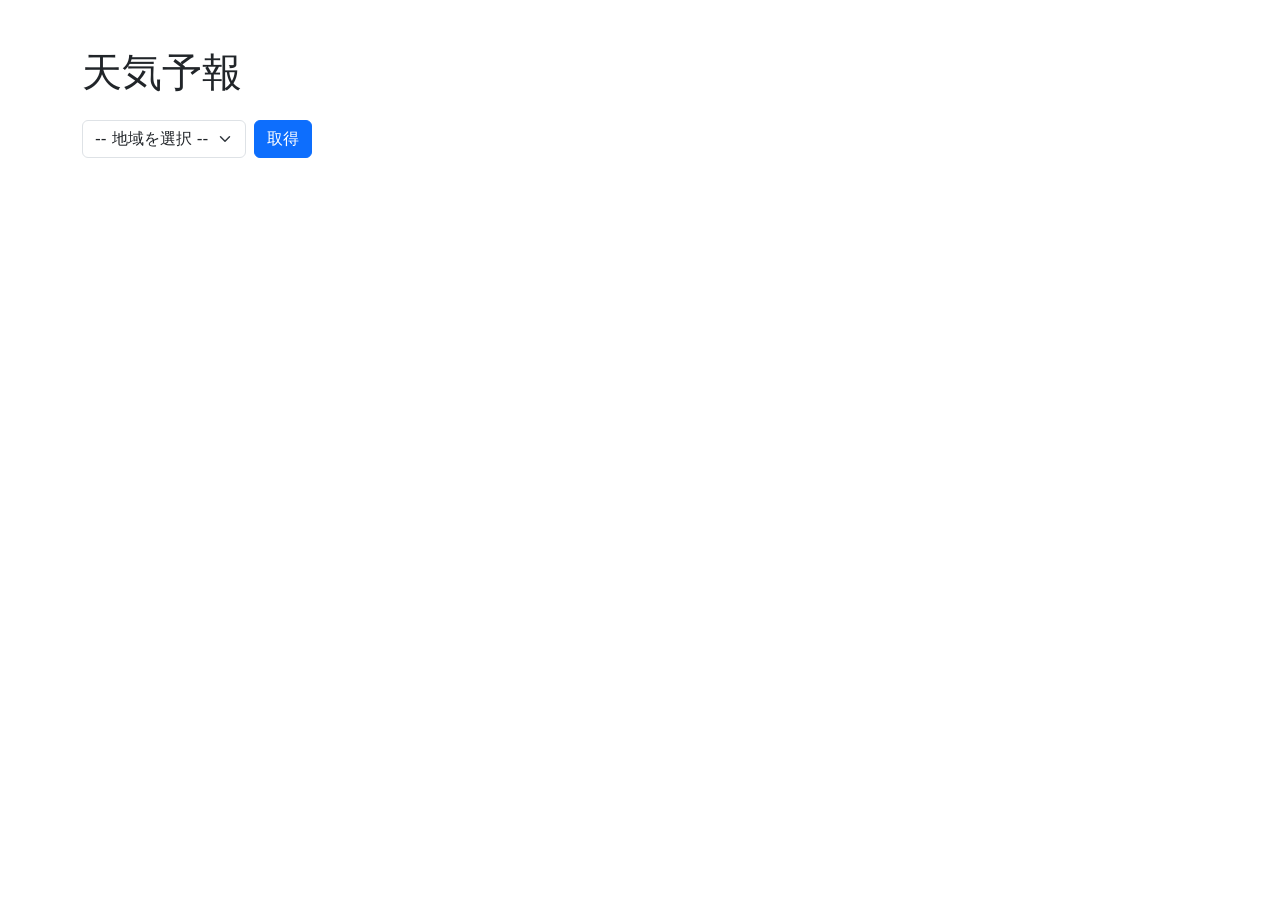
==== Static/index.html @ 15890500 "no message" ====
<!DOCTYPE html>
<html lang="ja">
<head>
    <meta charset="UTF-8">
    <meta name="viewport" content="width=device-width, initial-scale=1.0">
    <title>天気予報</title>
    <link href="https://cdn.jsdelivr.net/npm/bootstrap@5.3.0/dist/css/bootstrap.min.css" rel="stylesheet" integrity="sha384-9ndCyUaIbzAi2FUVXJi0CjmCapSmO7SnpJef0486qhLnuZ2cdeRhO02iuK6FUUVM" crossorigin="anonymous">
    <!-- <link rel="stylesheet" href="/style.css"> -->
</head>
<body>
    <div class="container mt-5">
        <h1 class="mb-4">天気予報</h1>

        <div class="d-flex align-items-center mb-3">
            <select id="areaSelect" class="form-select w-auto me-2">
            <option value="">-- 地域を選択 --</option>
        </select>
        <button id="getWeatherBtn" class="btn btn-primary">取得</button>
        </div>

        <div id="errorMessage" class="alert alert-danger d-none" role="alert"></div>

        <div id="weatherResult" class="mt-4">

        </div>
    </div>

    <!-- <script src="/script.js"></script> -->
    <script type="module">
        const response = await fetch("/api/areas");
        const data = await response.json();
        console.log(data)
        const select = document.getElementById("areaSelect");
        data.forEach(area => {
            const option = document.createElement("option");
            option.value = area.code;
            option.textContent = area.name;
            select.appendChild(option);
        });
        
        const getWeatherBtn = document.getElementById("getWeatherBtn");
        select.addEventListener("change", changed);
        function changed(e){
            const selectedOption = e.target.selectedOptions[0];
            console.log(selectedOption.value);
        }
        // const response2 = await fetch(`/api/weather/${value}`);

    </script>
</body>
</html>
---- style.css ----
body {
  font-family: sans-serif;
  max-width: 480px;
  margin: 40px auto;
  padding: 0 16px;
}

select, button {
  font-size: 16px;
  padding: 6px 12px;
  margin-right: 8px;
}

#result {
  margin-top: 20px;
}
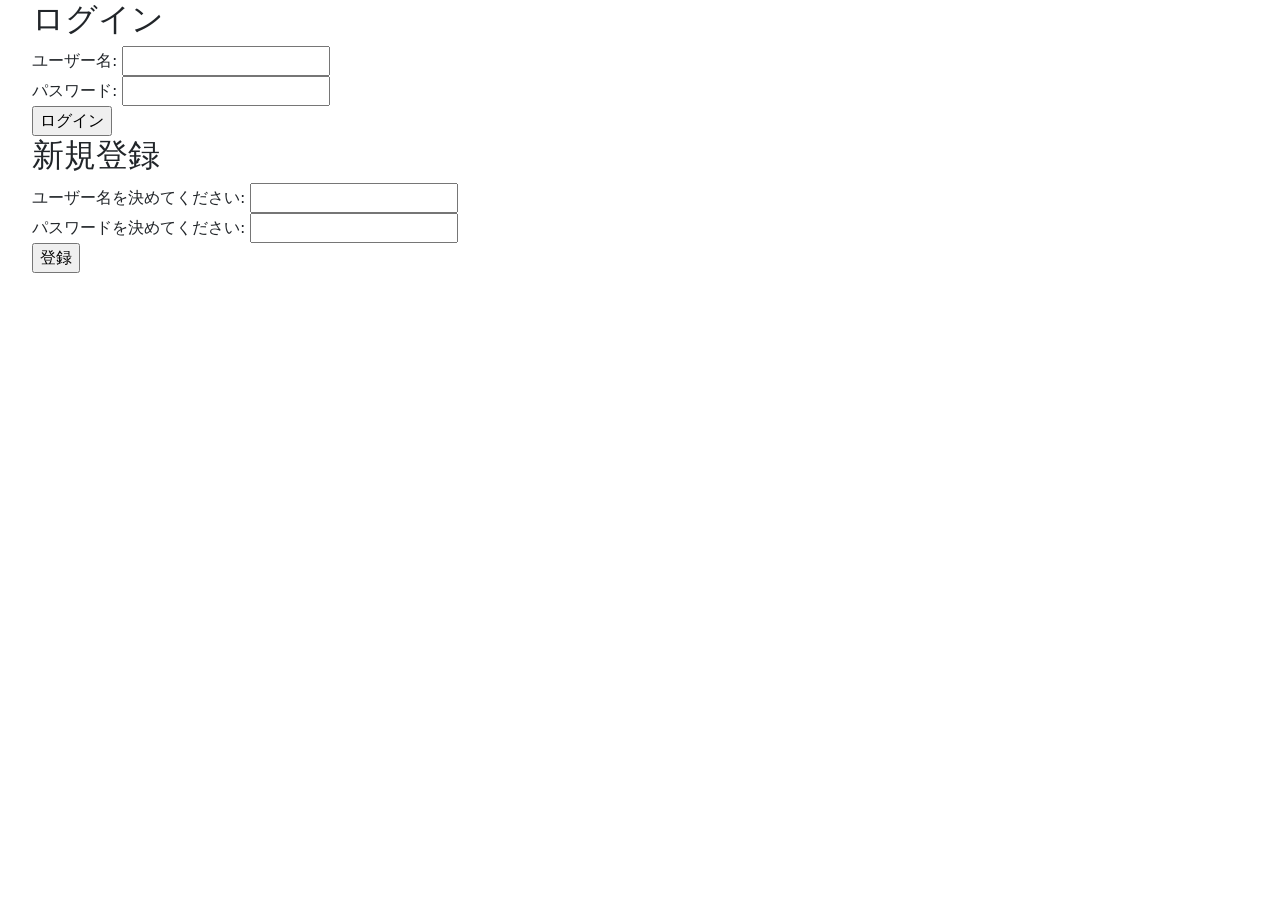
==== commit da7cf2ed: "no message" ====
--- a/Static/index.html
+++ b/Static/index.html
@@ -1,6 +1,7 @@
 <!DOCTYPE html>
 <html lang="ja">
 <head>
+    <link rel="stylesheet" href="/static/style.css">
     <meta charset="UTF-8">
     <meta name="viewport" content="width=device-width, initial-scale=1.0">
     <title>天気予報</title>
@@ -8,7 +9,34 @@
     <!-- <link rel="stylesheet" href="/style.css"> -->
 </head>
 <body>
-    <div class="container mt-5">
+    <ul id="Login" style="display: True;">
+        <div id="login form" class="Login form">
+            <h2>ログイン</h2>
+            <div>
+                <label for="login_username">ユーザー名:</label>
+                <input type="text" id="login_username"/>
+            </div>
+            <div>
+                <label for="login_password">パスワード:</label>
+                <input type="password" id="login_password"required />
+            </div>
+            <input id="getLoginData" type="submit" value="ログイン" />
+            </div>
+        <div id="register form" class="Register Form">
+            <h2>新規登録</h2>
+            <div>
+                <label for="register_username">ユーザー名を決めてください:</label>
+                <input type="text" id="register_username"/>
+            </div>
+            <div>
+                <label for="register_password">パスワードを決めてください:</label>
+                <input type="password" id="register_password"required />
+            </div>
+            <input id="getRegisterData" type="submit" value="登録" />
+        </div>
+    </ul>
+    
+    <div class="WeatherApp" style="display: none;">
         <h1 class="mb-4">天気予報</h1>
 
         <div class="d-flex align-items-center mb-3">
@@ -27,6 +55,96 @@
 
     <!-- <script src="/script.js"></script> -->
     <script type="module">
+        // response例
+        // {
+        //     "detail": "ログインが必要です"
+        // }
+
+        // session check
+        c
+
+        // Login
+        const getlogindata = document.getElementById("getLoginData");
+        getlogindata.addEventListener("click", loginclicked);
+        function loginclicked(e){
+            console.log("ok");
+            const loginform = document.getElementById("login form");
+            // 1. 各input要素を個別に取得する
+            const usernameInput = document.getElementById("login_username");
+            const passwordInput = document.getElementById("login_password");
+
+            // 2. .value を使って中身を取り出す
+            const usernameValue = usernameInput.value;
+            const passwordValue = passwordInput.value;
+
+            console.log("ユーザー名:", usernameValue);
+            console.log("パスワード:", passwordValue);
+
+            const loginData = {"username": usernameValue, "password": passwordValue};
+
+            fetch("/api/login", {
+                method: "POST",
+                headers: {
+                    "Content-Type": "application/json" // これが非常に重要！
+                },
+                body: JSON.stringify(loginData) // オブジェクトをJSON文字列に変換
+            })
+            .then(response => {
+                if (!response.ok) {
+                    // 400 や 500 エラーの場合
+                    return response.json().then(err => { throw new Error(err.detail) });
+                }
+                return response.json();
+            })
+            .then(data => {
+                console.log("成功:", data.message);
+            })
+            .catch(error => {
+                console.error("エラー:", error.message);
+            });
+            
+        }
+
+        // register
+        const getregisterdata = document.getElementById("getRegisterData");
+        getregisterdata.addEventListener("click", registerclicked);
+        function registerclicked(e){
+            const registerform = document.getElementById("register form");
+
+            const rusernameInput = document.getElementById("register_username");
+            const rpasswordInput = document.getElementById("register_password");
+            const rusernameValue = rusernameInput.value;
+            const rpasswordValue = rpasswordInput.value;
+
+            console.log("ユーザー名:", rusernameValue);
+            console.log("パスワード:", rpasswordValue);
+
+            const registerData = {"username": rusernameValue, "password": rpasswordValue};
+
+            fetch("/api/register", {
+                method: "POST",
+                headers: {
+                    "Content-Type": "application/json" // これが非常に重要！
+                },
+                body: JSON.stringify(registerData) // オブジェクトをJSON文字列に変換
+            })
+            .then(response => {
+                if (!response.ok) {
+                    // 400 や 500 エラーの場合
+                    return response.json().then(err => { throw new Error(err.detail) });
+                }
+                return response.json();
+            })
+            .then(data => {
+                console.log("成功:", data.message);
+            })
+            .catch(error => {
+                console.error("エラー:", error.message);
+            });
+        }
+
+
+        // getWeather
         const response = await fetch("/api/areas");
         const data = await response.json();
         console.log(data)
@@ -37,14 +155,33 @@
             option.textContent = area.name;
             select.appendChild(option);
         });
-        
-        const getWeatherBtn = document.getElementById("getWeatherBtn");
+        const areatext = document.createElement("areatext");
         select.addEventListener("change", changed);
-        function changed(e){
+        async function changed(e){
             const selectedOption = e.target.selectedOptions[0];
             console.log(selectedOption.value);
+            const response2 = await fetch(`/api/weather/${selectedOption.value}`);
+            const areaData = await response2.json();
+            const getWeatherBtn = document.getElementById("getWeatherBtn");
+            const weatherResult = document.getElementById("weatherResult");
+            
+       
+            getWeatherBtn.addEventListener("click", clicked);
+            function clicked(e){
+                console.log(areaData);
+                const areaName = areaData.areaname;
+                const areaWeather = areaData.weather;
+                const areaMaxtemps = areaData.maxtemps;
+                if(weatherResult.contains(areatext)){
+                    console.log(weatherResult.contains(areatext));
+                    weatherResult.removeChild(areatext);
+                }
+                areatext.textContent = `${areaName}の今日の天気は${areaWeather}、最高気温は${areaMaxtemps}です。`;
+                weatherResult.appendChild(areatext);
+            }
         }
-        // const response2 = await fetch(`/api/weather/${value}`);
+
+        
 
     </script>
 </body>
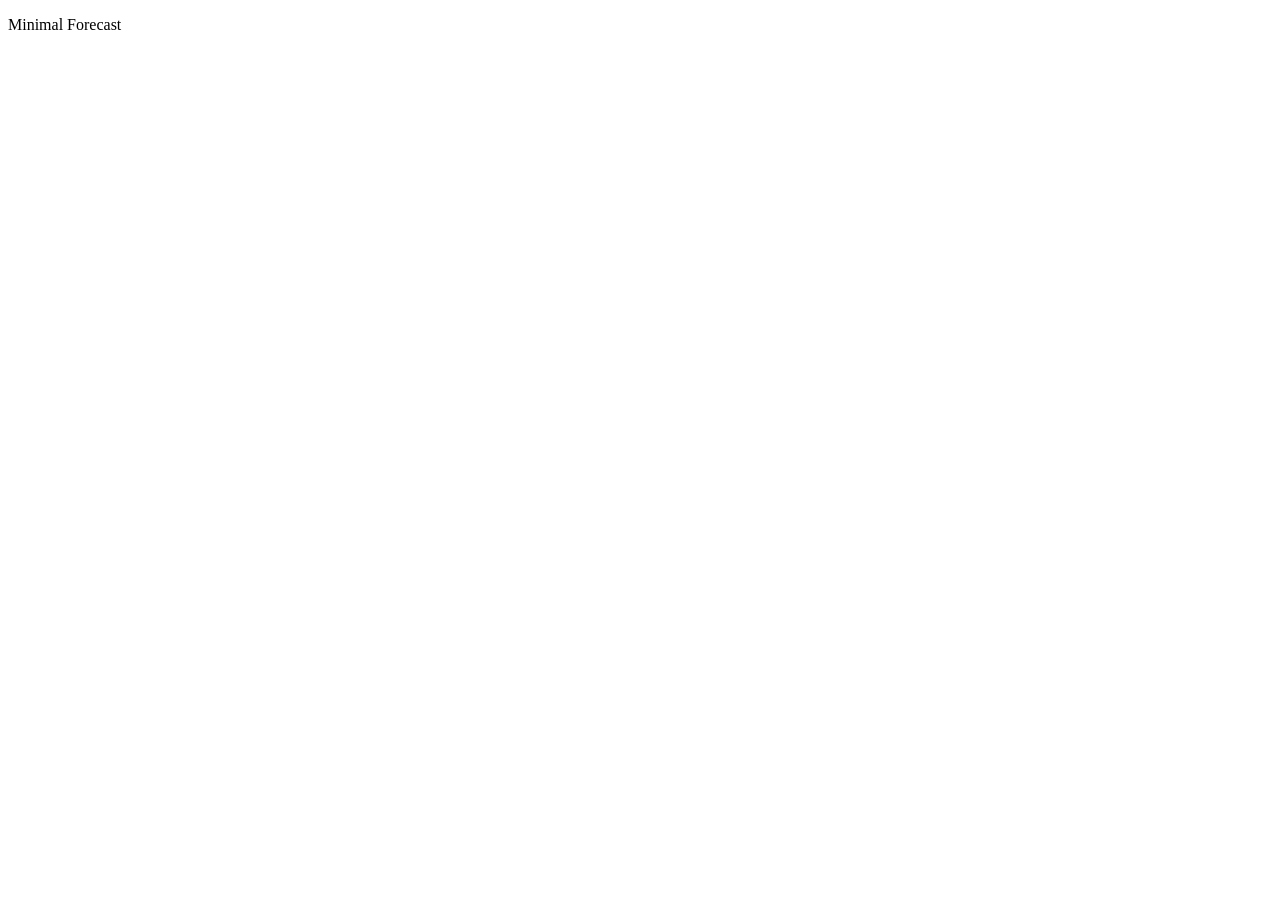
==== commit 4311249d: "no message" ====
--- a/Static/index.html
+++ b/Static/index.html
@@ -1,188 +1,92 @@
 <!DOCTYPE html>
 <html lang="ja">
 <head>
-    <link rel="stylesheet" href="/static/style.css">
     <meta charset="UTF-8">
     <meta name="viewport" content="width=device-width, initial-scale=1.0">
     <title>天気予報</title>
-    <link href="https://cdn.jsdelivr.net/npm/bootstrap@5.3.0/dist/css/bootstrap.min.css" rel="stylesheet" integrity="sha384-9ndCyUaIbzAi2FUVXJi0CjmCapSmO7SnpJef0486qhLnuZ2cdeRhO02iuK6FUUVM" crossorigin="anonymous">
-    <!-- <link rel="stylesheet" href="/style.css"> -->
+    <link rel="preconnect" href="https://fonts.googleapis.com">
+    <link rel="preconnect" href="https://fonts.gstatic.com" crossorigin>
+    <link href="https://fonts.googleapis.com/css2?family=Manrope:wght@500;600;700;800&family=Noto+Sans+JP:wght@400;500;700;900&display=swap" rel="stylesheet">
+    <link rel="stylesheet" href="/static/style.css">
 </head>
 <body>
-    <ul id="Login" style="display: True;">
-        <div id="login form" class="Login form">
-            <h2>ログイン</h2>
-            <div>
-                <label for="login_username">ユーザー名:</label>
-                <input type="text" id="login_username"/>
+    <main class="shell">
+        <section class="hero">
+            <p class="eyebrow">Minimal Forecast</p>
+            
+        </section>
+
+        <ul id="Login" class="view-panel auth-layout" style="display: none;">
+            <div id="login form" class="panel auth-card">
+                <p class="panel-kicker">Login</p>
+                <h2>ログイン</h2>
+                <p class="panel-copy">登録済みのアカウントで天気ダッシュボードに入ります。</p>
+                <div class="field-group">
+                    <label for="login_username">ユーザー名</label>
+                    <input type="text" id="login_username" placeholder="username">
+                </div>
+                <div class="field-group">
+                    <label for="login_password">パスワード</label>
+                    <input type="password" id="login_password" placeholder="password" required>
+                </div>
+                <div class="field-group">
+                    <input id="getLoginData" class="button button-primary" type="submit" value="ログイン">
+                </div>
             </div>
-            <div>
-                <label for="login_password">パスワード:</label>
-                <input type="password" id="login_password"required />
+
+            <div id="register form" class="panel auth-card">
+                <p class="panel-kicker">Register</p>
+                <h2>新規登録</h2>
+                <p class="panel-copy">ユーザー名とパスワードを登録して利用を開始します。</p>
+                <div class="field-group">
+                    <label for="register_username">ユーザー名</label>
+                    <input type="text" id="register_username" placeholder="new username">
+                </div>
+                <div class="field-group">
+                    <label for="register_password">パスワード</label>
+                    <input type="password" id="register_password" placeholder="6文字以上で入力" required>
+                </div>
+                <div class="field-group">
+                    <input id="getRegisterData" class="button button-secondary" type="submit" value="登録">
+                </div>
             </div>
-            <input id="getLoginData" type="submit" value="ログイン" />
-            </div>
-        <div id="register form" class="Register Form">
-            <h2>新規登録</h2>
-            <div>
-                <label for="register_username">ユーザー名を決めてください:</label>
-                <input type="text" id="register_username"/>
-            </div>
-            <div>
-                <label for="register_password">パスワードを決めてください:</label>
-                <input type="password" id="register_password"required />
-            </div>
-            <input id="getRegisterData" type="submit" value="登録" />
-        </div>
-    </ul>
-    
-    <div class="WeatherApp" style="display: none;">
-        <h1 class="mb-4">天気予報</h1>
+        </ul>
 
-        <div class="d-flex align-items-center mb-3">
-            <select id="areaSelect" class="form-select w-auto me-2">
-            <option value="">-- 地域を選択 --</option>
-        </select>
-        <button id="getWeatherBtn" class="btn btn-primary">取得</button>
-        </div>
+        <ul id="WeatherApp" class="view-panel weather-layout" style="display: none;">
+            <section class="panel weather-card">
+                <div class="weather-head">
+                    <div>
+                        <p class="panel-kicker">Forecast</p>
+                        <h2>天気予報</h2>
+                        <p class="panel-copy">地域を選択して、今日の天気を表示します。</p>
+                    </div>
+                    <button id="logoutButtun" class="button button-secondary" type="button">Logout</button>
+                </div>
 
-        <div id="errorMessage" class="alert alert-danger d-none" role="alert"></div>
+                <div class="weather-controls">
+                    <div class="field-group">
+                        <label for="areaSelect">地域</label>
+                        <div class="select-shell">
+                        <select id="areaSelect">
+                            <option value="">-- 地域を選択 --</option>
+                        </select>
+                        </div>
+                    </div>
+                    <button id="getWeatherBtn" class="button button-primary" type="button">取得</button>
+                </div>
 
-        <div id="weatherResult" class="mt-4">
+                <div id="errorMessage" class="error-banner d-none" role="alert"></div>
 
-        </div>
-    </div>
+                <div id="weatherResult" class="weather-result">
+                    <div class="weather-empty">
+                        <p class="weather-empty-title">Forecast Ready</p>
+                        <p class="weather-empty-copy">地域を選ぶと、ここに天気情報が表示されます。</p>
+                    </div>
+                </div>
+            </section>
+        </ul>
+    </main>
 
-    <!-- <script src="/script.js"></script> -->
-    <script type="module">
-        // response例
-        // {
-        //     "detail": "ログインが必要です"
-        // }
-
-        // session check
-        c
-
-        // Login
-        const getlogindata = document.getElementById("getLoginData");
-        getlogindata.addEventListener("click", loginclicked);
-        function loginclicked(e){
-            console.log("ok");
-            const loginform = document.getElementById("login form");
-            // 1. 各input要素を個別に取得する
-            const usernameInput = document.getElementById("login_username");
-            const passwordInput = document.getElementById("login_password");
-
-            // 2. .value を使って中身を取り出す
-            const usernameValue = usernameInput.value;
-            const passwordValue = passwordInput.value;
-
-            console.log("ユーザー名:", usernameValue);
-            console.log("パスワード:", passwordValue);
-
-            const loginData = {"username": usernameValue, "password": passwordValue};
-
-            fetch("/api/login", {
-                method: "POST",
-                headers: {
-                    "Content-Type": "application/json" // これが非常に重要！
-                },
-                body: JSON.stringify(loginData) // オブジェクトをJSON文字列に変換
-            })
-            .then(response => {
-                if (!response.ok) {
-                    // 400 や 500 エラーの場合
-                    return response.json().then(err => { throw new Error(err.detail) });
-                }
-                return response.json();
-            })
-            .then(data => {
-                console.log("成功:", data.message);
-            })
-            .catch(error => {
-                console.error("エラー:", error.message);
-            });
-            
-        }
-
-        // register
-        const getregisterdata = document.getElementById("getRegisterData");
-        getregisterdata.addEventListener("click", registerclicked);
-        function registerclicked(e){
-            const registerform = document.getElementById("register form");
-
-            const rusernameInput = document.getElementById("register_username");
-            const rpasswordInput = document.getElementById("register_password");
-            const rusernameValue = rusernameInput.value;
-            const rpasswordValue = rpasswordInput.value;
-
-            console.log("ユーザー名:", rusernameValue);
-            console.log("パスワード:", rpasswordValue);
-
-            const registerData = {"username": rusernameValue, "password": rpasswordValue};
-
-            fetch("/api/register", {
-                method: "POST",
-                headers: {
-                    "Content-Type": "application/json" // これが非常に重要！
-                },
-                body: JSON.stringify(registerData) // オブジェクトをJSON文字列に変換
-            })
-            .then(response => {
-                if (!response.ok) {
-                    // 400 や 500 エラーの場合
-                    return response.json().then(err => { throw new Error(err.detail) });
-                }
-                return response.json();
-            })
-            .then(data => {
-                console.log("成功:", data.message);
-            })
-            .catch(error => {
-                console.error("エラー:", error.message);
-            });
-        }
-
-
-        // getWeather
-        const response = await fetch("/api/areas");
-        const data = await response.json();
-        console.log(data)
-        const select = document.getElementById("areaSelect");
-        data.forEach(area => {
-            const option = document.createElement("option");
-            option.value = area.code;
-            option.textContent = area.name;
-            select.appendChild(option);
-        });
-        const areatext = document.createElement("areatext");
-        select.addEventListener("change", changed);
-        async function changed(e){
-            const selectedOption = e.target.selectedOptions[0];
-            console.log(selectedOption.value);
-            const response2 = await fetch(`/api/weather/${selectedOption.value}`);
-            const areaData = await response2.json();
-            const getWeatherBtn = document.getElementById("getWeatherBtn");
-            const weatherResult = document.getElementById("weatherResult");
-            
-       
-            getWeatherBtn.addEventListener("click", clicked);
-            function clicked(e){
-                console.log(areaData);
-                const areaName = areaData.areaname;
-                const areaWeather = areaData.weather;
-                const areaMaxtemps = areaData.maxtemps;
-                if(weatherResult.contains(areatext)){
-                    console.log(weatherResult.contains(areatext));
-                    weatherResult.removeChild(areatext);
-                }
-                areatext.textContent = `${areaName}の今日の天気は${areaWeather}、最高気温は${areaMaxtemps}です。`;
-                weatherResult.appendChild(areatext);
-            }
-        }
-
-        
-
-    </script>
+    <script type="module" src="/static/app.js"></script>
 </body>
-</html>+</html>
